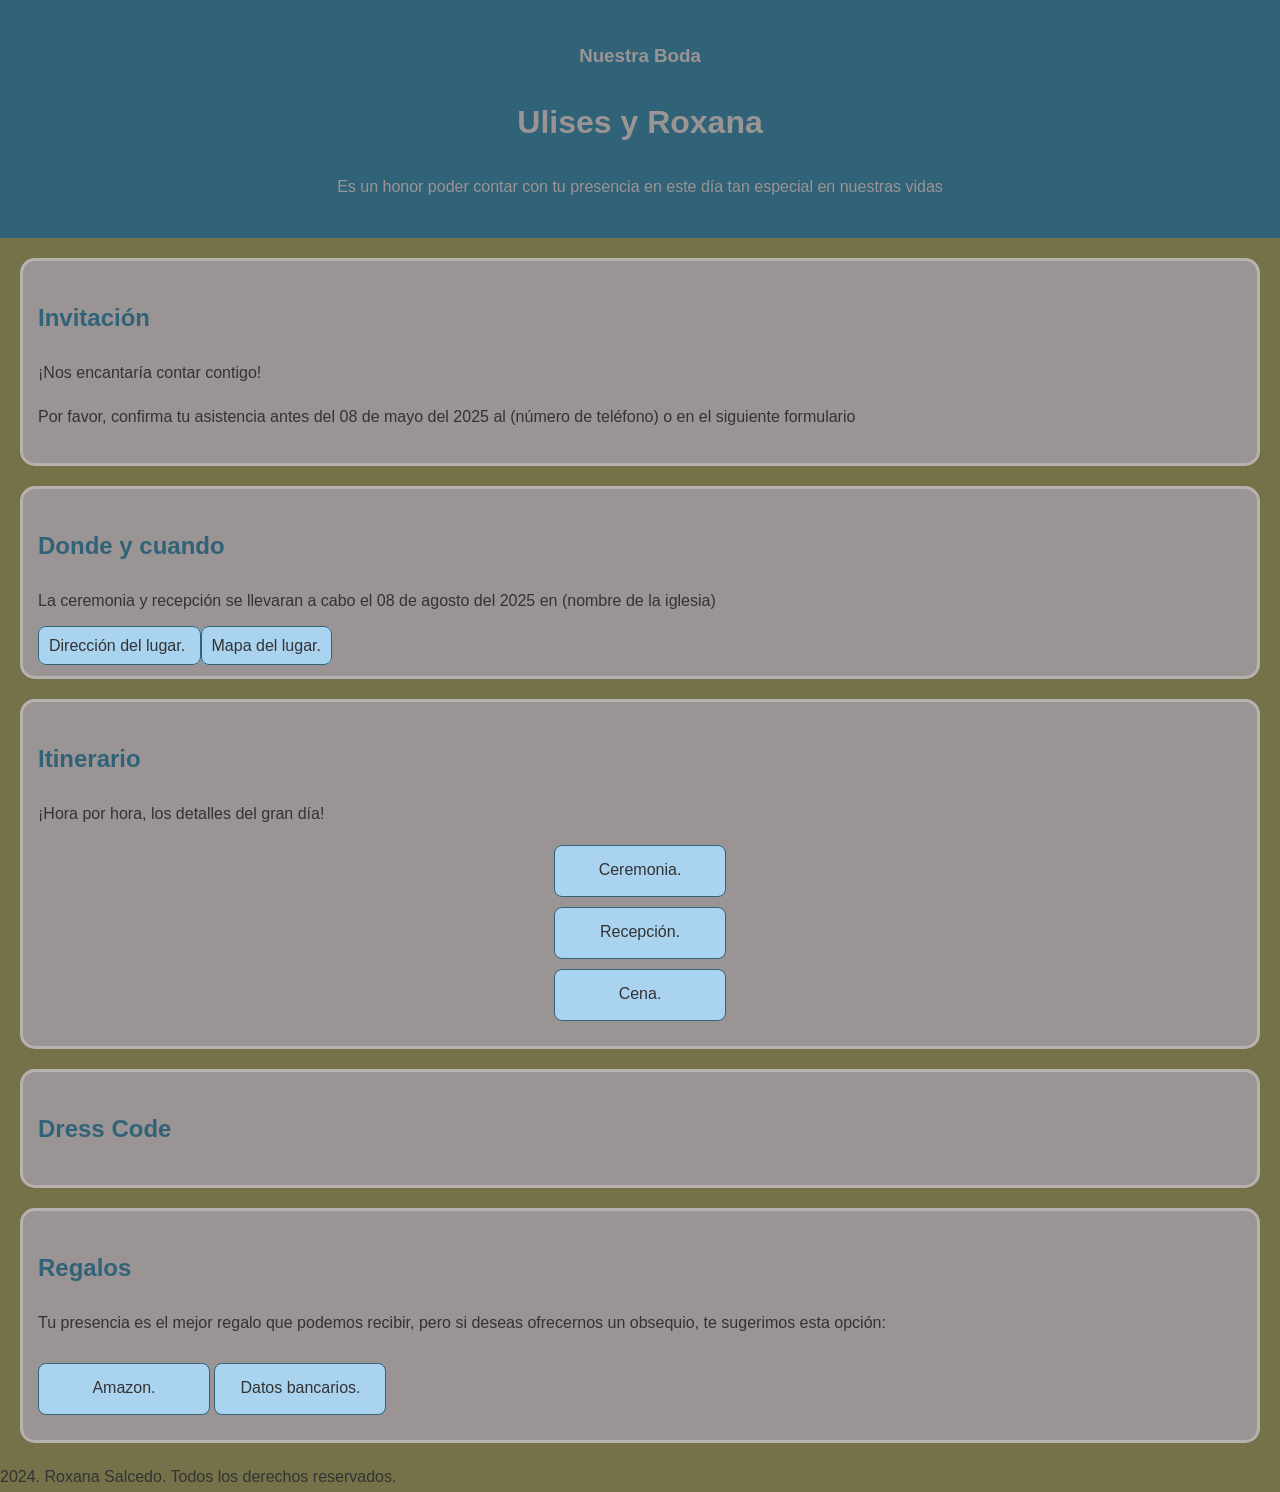
==== index.html @ f129b129 "cambios clase 3" ====
<!DOCTYPE html>
<html lang="en">
<head>
    <meta charset="UTF-8">
    <meta name="viewport" content="width=device-width, initial-scale=1.0">
    <link rel="stylesheet" href="style.css">
    <title>Invitación a nuestra Boda</title>
    <link
    rel="stylesheet"
    href="https://fonts.googleapis.com/icon?family=Material+Icons"
   />
</head>
<body>
    <header>
        <h3>Nuestra Boda</h3> 
        <h1>Ulises y Roxana</h1>
        <p>Es un honor poder contar con tu presencia en este día tan especial en nuestras vidas</p>
    </header>
    <main>
        <!-- Secciones de mi página -->
         <section>
            <h2>Invitación</h2>
            <p>¡Nos encantaría contar contigo!</p>
              <p>Por favor, confirma tu asistencia antes del 08 de mayo del 2025 al (número de teléfono) o en el siguiente formulario</p>
            </section>

         <section>
            <h2>Donde y cuando</h2>
            <p>La ceremonia y recepción se llevaran a cabo el 08 de agosto del 2025 en (nombre de la iglesia)</p>
            <span class="box inline">
                Dirección del lugar.
            </span>
            <span class="box inline">
                Mapa del lugar.
            </span>
         </section>


         <section>
            <h2>Itinerario</h2>
            <p>¡Hora por hora, los detalles del gran día!</p>
            <div class="box block">
                Ceremonia.
            </div>
            <div class="box block">
                Recepción.
            </div>
            <div class="box block">
                Cena.
            </div>
         </section>

         <section>
            <h2>Dress Code</h2>
         </section>

         <section>
            <h2>Regalos</h2>
            <p>Tu presencia es el mejor regalo que podemos recibir, pero si deseas ofrecernos un obsequio, te sugerimos esta opción:</p>
            <span class="box inline-block">
                Amazon.
            </span>
            <span class="box inline-block">
                Datos bancarios.
            </span>
         </section>
        
    </main>
    <footer>
        2024. Roxana Salcedo. Todos los derechos reservados.
    </footer>
</body>
</html>
---- style.css ----
:root{
    --color-primario : #316378;
    --color-background:  #75724a;
    --color-acentos: #aad3f0;
    --color-bordes:#b6b2b2;
    --color-texto: #333;
    --color-secundario: #9b9494;
}

/* Reset básico */

body{
    font-family: 'Gill Sans', 'Gill Sans MT', Calibri, 'Trebuchet MS', sans-serif;
    margin: 0;
    padding: 0;
    background-color: var(--color-background);
    color: var(--color-texto);
    line-height: 1.8;

}

header{
    text-align: center;
    background-color: var(--color-primario);
    color: var(--color-secundario);
    padding: 20px;
}

section{
    /* Los valores para la propiedad border son tres separados cada uno por un espacio:
    el primero es el grosor del borde
    el segundo es el tipo de estilo del borde
    el tercero es el color */
    border: 3px solid var(--color-bordes); 
    background-color: var(--color-secundario);
    border-radius: 15px;
    padding: 15px;
    margin: 20px;
}

h2{
    color: var(--color-primario)
}

.box{
    background-color: var(--color-acentos);
    border: 1px solid var(--color-primario);
    margin: 10px auto;
    /* El valor auto en la propiedad de margin hace que el navegador calcule
    automáticamente el espacio necesario para centrar un elemento dentro de su contendedor padre,
    siempre que el elemento tenga un ancho definido. Esta manera de centar los elementos sólo aplica de manera
    horizontal.*/
    padding: 10px;
    text-align: center;
    font-weight: semibold;
    border-radius: .5rem;
}

.block{
    display: block;
    width: 150px;
    height: 30px;
}

.inline{
    display: inline;
    width: 150px;
    height: 30px;
    /* width y height son ignorados porque los elementos inline no respetan esta propiedad. */
}

.inline-block{
    display: inline-block;
    width: 150px;
    height: 30px;
   
}

.model{
    padding: 20px;
    border: 10px solid var(--color-primario);
    margin: 20px;
}

.content-box{
    box-sizing: content-box;
    margin: 10px;
    padding: 20px;
    border: 10px solid var(--color-primario);
    background-color: var(--color-acentos);
    width: 200px;
}

.border-box{
    box-sizing: border-box;
    margin: 10px;
    padding: 20px;
    border: 10px solid var(--color-primario);
    background-color: var(--color-acentos);
    width: 200px;
}
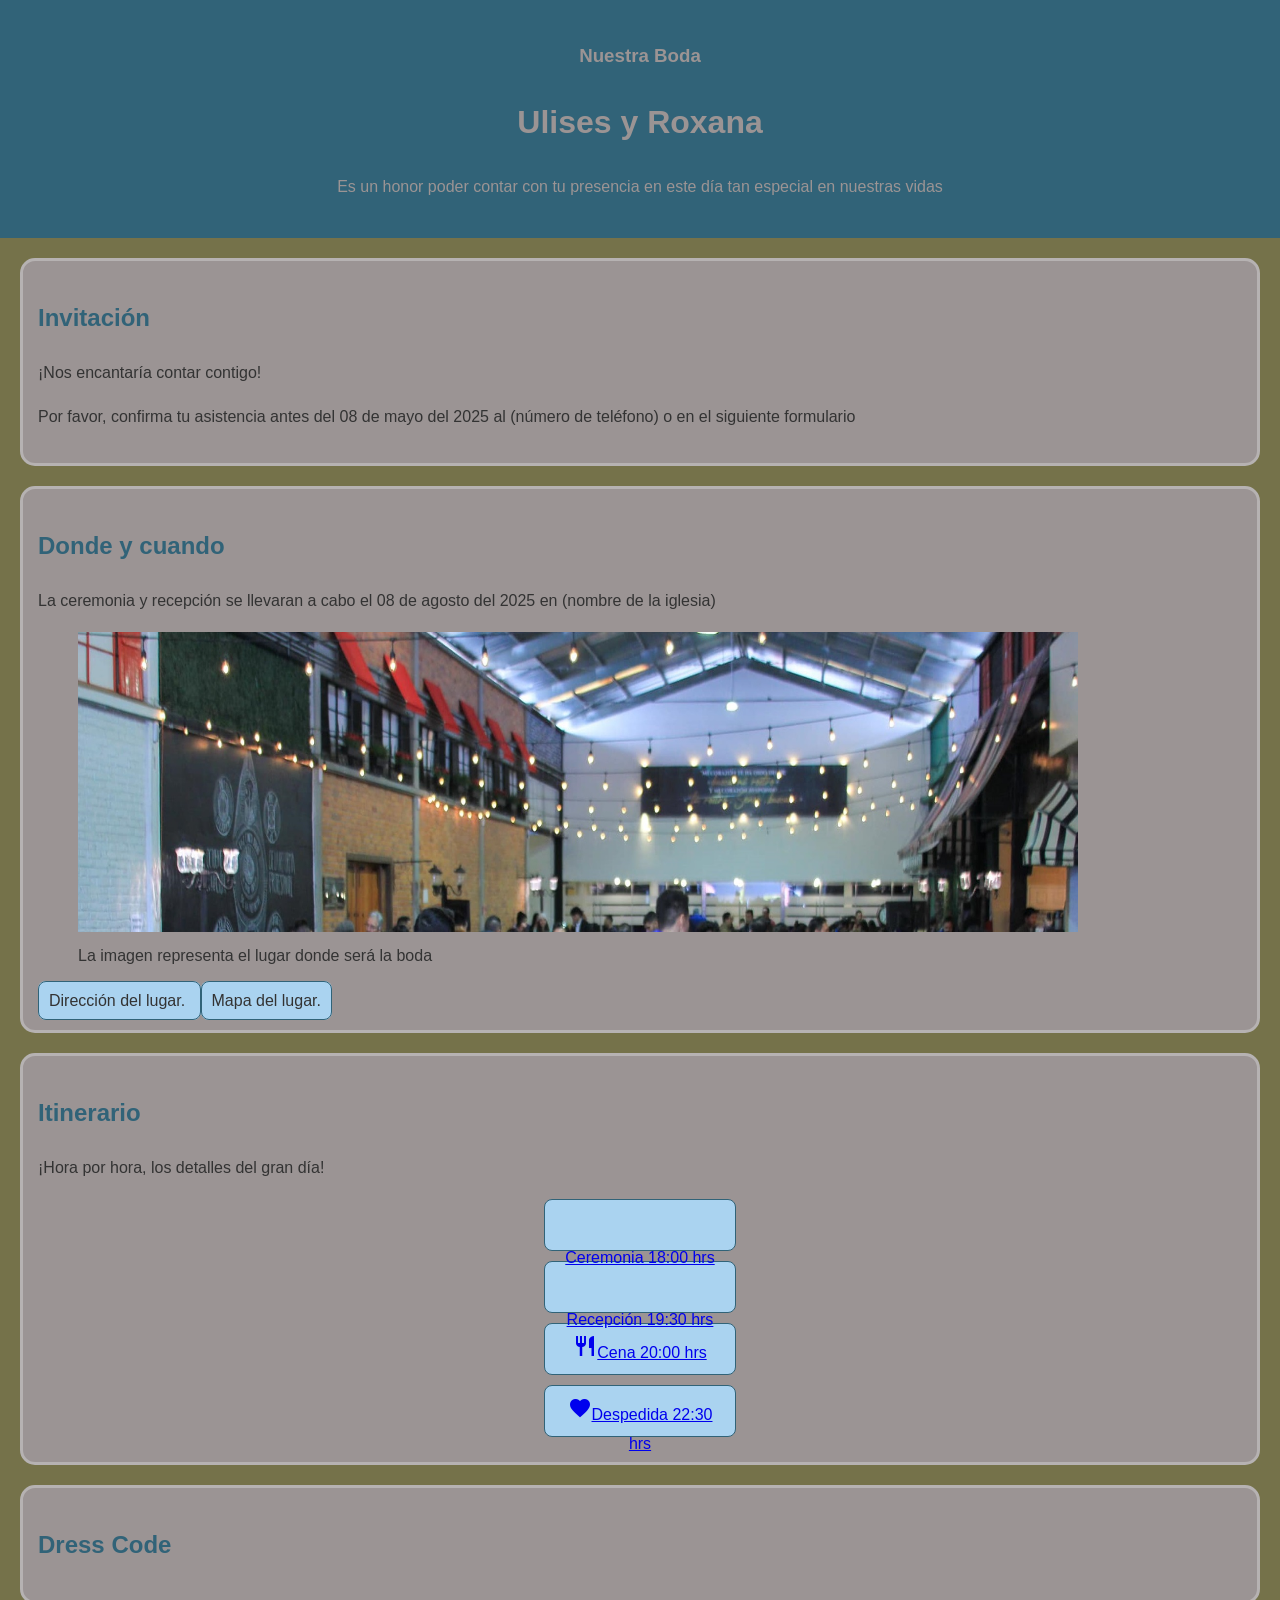
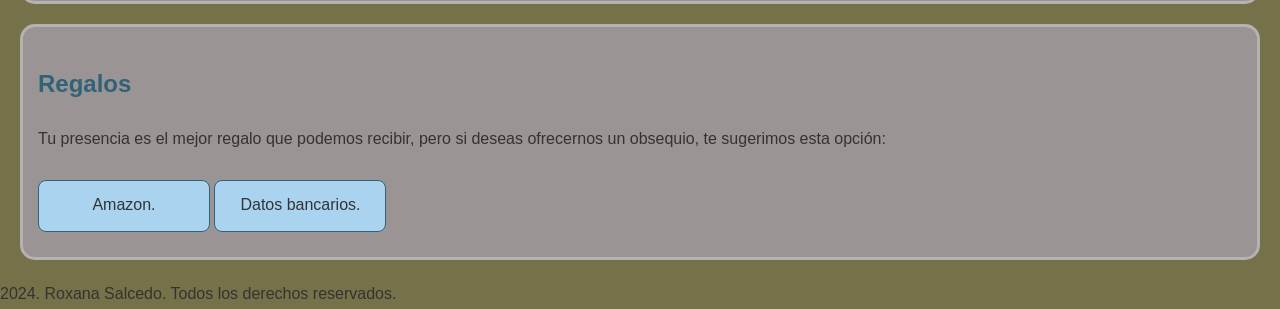
==== commit 983fca48: "clase 3, se agrego imagen, iconos y tamaño de cuadro" ====
--- a/index.html
+++ b/index.html
@@ -27,6 +27,9 @@
          <section>
             <h2>Donde y cuando</h2>
             <p>La ceremonia y recepción se llevaran a cabo el 08 de agosto del 2025 en (nombre de la iglesia)</p>
+           <figure><img src="./img/464107419_875501794712679_7184793482224025527_n.jpg" alt="La imagen representa el lugar donde será la boda"width="1000" height="300">
+        <figcaption>La imagen representa el lugar donde será la boda</figcaption>
+        </figure>
             <span class="box inline">
                 Dirección del lugar.
             </span>
@@ -40,13 +43,16 @@
             <h2>Itinerario</h2>
             <p>¡Hora por hora, los detalles del gran día!</p>
             <div class="box block">
-                Ceremonia.
+                <a href="#"><span class="material-icons">church</span>Ceremonia 18:00 hrs</a>
             </div>
             <div class="box block">
-                Recepción.
+                <a href="#"><span class="material-icons">tapas</span>Recepción 19:30 hrs</a>
             </div>
             <div class="box block">
-                Cena.
+                <a href="#"><span class="material-icons">restaurant</span>Cena 20:00 hrs</a>
+            </div>
+            <div class="box block">
+                <a href="#"><span class="material-icons">favorite</span>Despedida 22:30 hrs</a>
             </div>
          </section>
 
--- a/style.css
+++ b/style.css
@@ -58,7 +58,7 @@
 
 .block{
     display: block;
-    width: 150px;
+    width: 170px;
     height: 30px;
 }
 
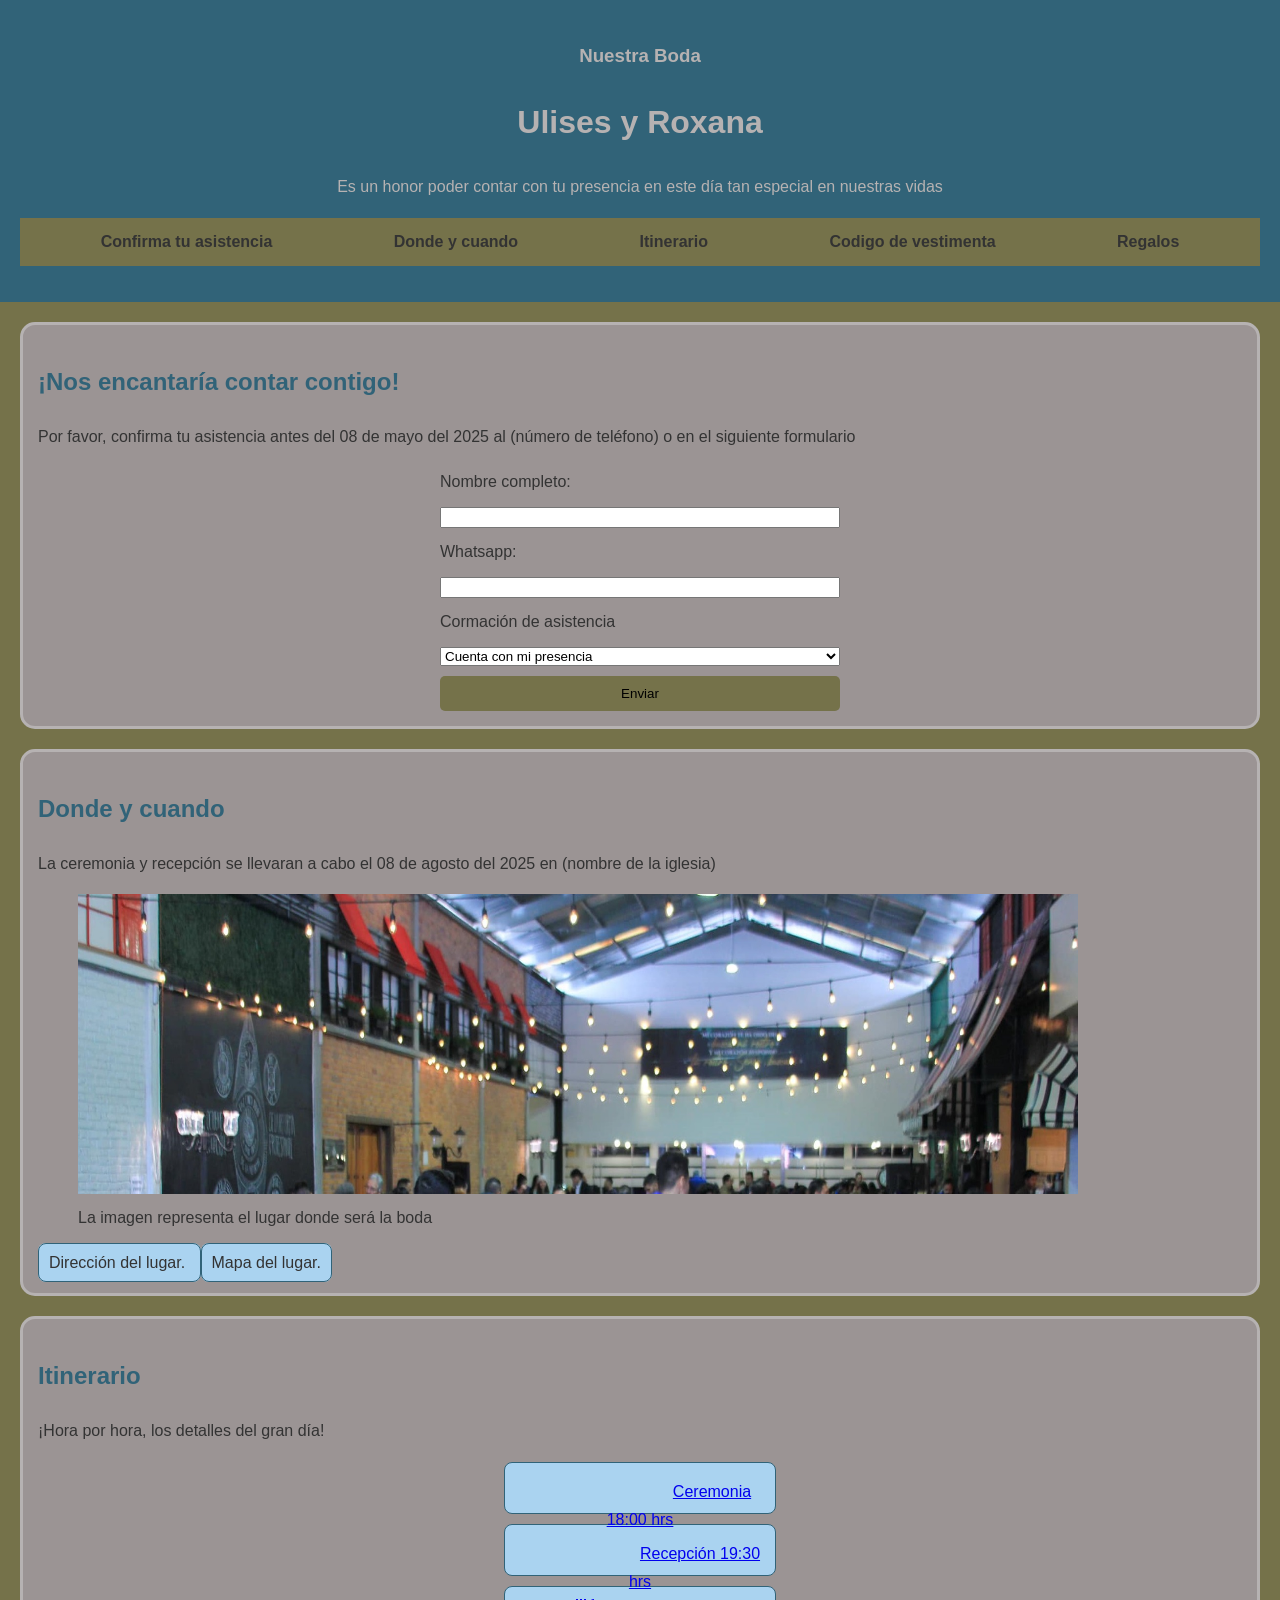
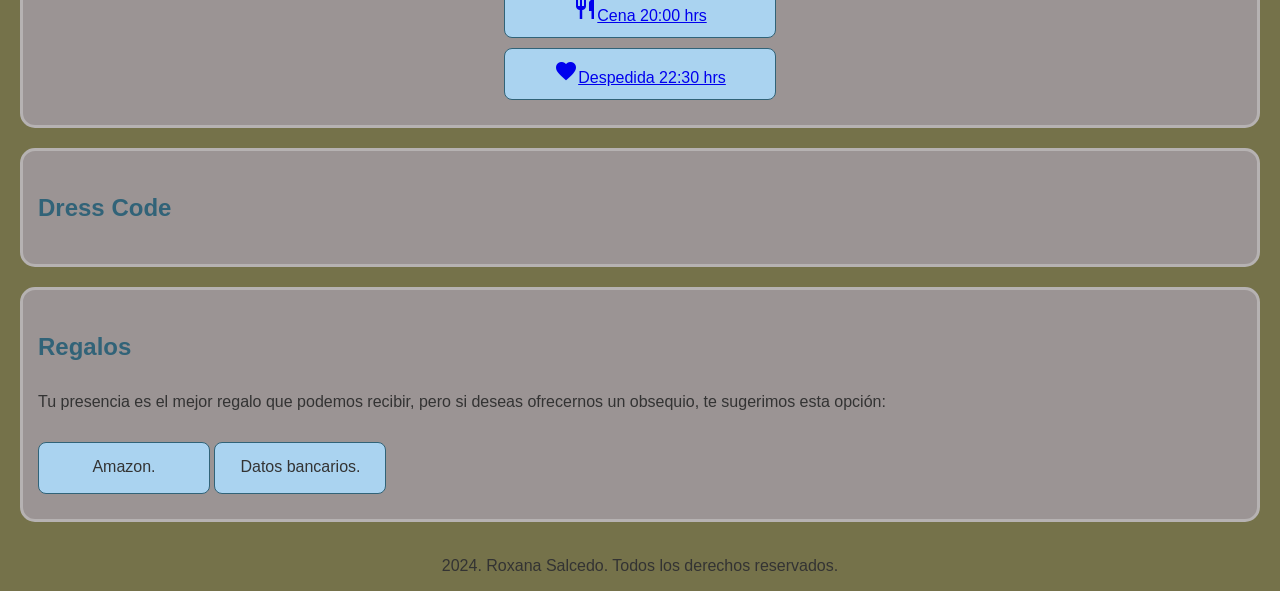
==== commit caa7f9b2: "clase flexbox, se agrego formulario, menu e hicieron cambios" ====
--- a/index.html
+++ b/index.html
@@ -15,13 +15,35 @@
         <h3>Nuestra Boda</h3> 
         <h1>Ulises y Roxana</h1>
         <p>Es un honor poder contar con tu presencia en este día tan especial en nuestras vidas</p>
+        <nav aria-label="Mapa de navegación de la página">
+            <ul class="navbar">
+                <li><a class="nav-link" href="#">Confirma tu asistencia</a></li>
+                <li><a class="nav-link" href="#tarjetas">Donde y cuando</a></li>
+                <li><a class="nav-link"  href="#formulario">Itinerario</a></li>
+                <li><a class="nav-link"  href="#formulario">Codigo de vestimenta</a></li>
+                <li><a class="nav-link"  href="#formulario">Regalos</a></li>
+            </ul>
+        </nav>
     </header>
     <main>
         <!-- Secciones de mi página -->
          <section>
-            <h2>Invitación</h2>
-            <p>¡Nos encantaría contar contigo!</p>
+            <h2>¡Nos encantaría contar contigo!</h2>
               <p>Por favor, confirma tu asistencia antes del 08 de mayo del 2025 al (número de teléfono) o en el siguiente formulario</p>
+              <form>
+                  <label for="nombre">Nombre completo:</label>
+                  <input type="text">
+
+                  <label for="teléfono">Whatsapp:</label>
+                  <input type="tel">
+
+                  <label for="Corfimación de asistencia">Cormación de asistencia</label>
+            <select id="Confimación de asistencia" required>
+                <option>Cuenta con mi presencia</option>
+                <option>No me es posible asistir</option>
+            </select>
+                  <button type="submit">Enviar</button>
+              </form>
             </section>
 
          <section>
@@ -42,6 +64,7 @@
          <section>
             <h2>Itinerario</h2>
             <p>¡Hora por hora, los detalles del gran día!</p>
+
             <div class="box block">
                 <a href="#"><span class="material-icons">church</span>Ceremonia 18:00 hrs</a>
             </div>
--- a/style.css
+++ b/style.css
@@ -22,8 +22,33 @@
 header{
     text-align: center;
     background-color: var(--color-primario);
-    color: var(--color-secundario);
+    color: var(--color-bordes);
     padding: 20px;
+}
+
+footer{
+    text-align: center;
+    padding: 10px;
+}
+
+.navbar{
+    display: flex;
+    justify-content: space-around;
+    list-style: none;
+    padding: 10px 20px;
+    background-color: var(--color-background);
+}
+
+.nav-link, .boton-tema{
+ text-decoration: none;
+ color: var(--color-texto);
+ font-weight: bold;
+ cursor: pointer;
+ transition: color 0.3s;
+}
+
+.nav-link:hover , .boton-tema:hover{
+    color: var(--color-hover);
 }
 
 section{
@@ -58,7 +83,7 @@
 
 .block{
     display: block;
-    width: 170px;
+    width: 250px;
     height: 30px;
 }
 
@@ -98,4 +123,26 @@
     border: 10px solid var(--color-primario);
     background-color: var(--color-acentos);
     width: 200px;
+}
+
+/* FORMULARIO */
+
+form{
+    display: flex;
+    flex-direction: column;
+    gap: 10px;
+    width: 400px;
+    margin: 0 auto;
+}
+
+button{
+    background-color: var(--color-background);
+    border: none;
+    border-radius: 5px;
+    padding: 10px;
+    cursor: pointer;
+}
+
+button:hover{
+    background-color: var(--color-primario);
 }
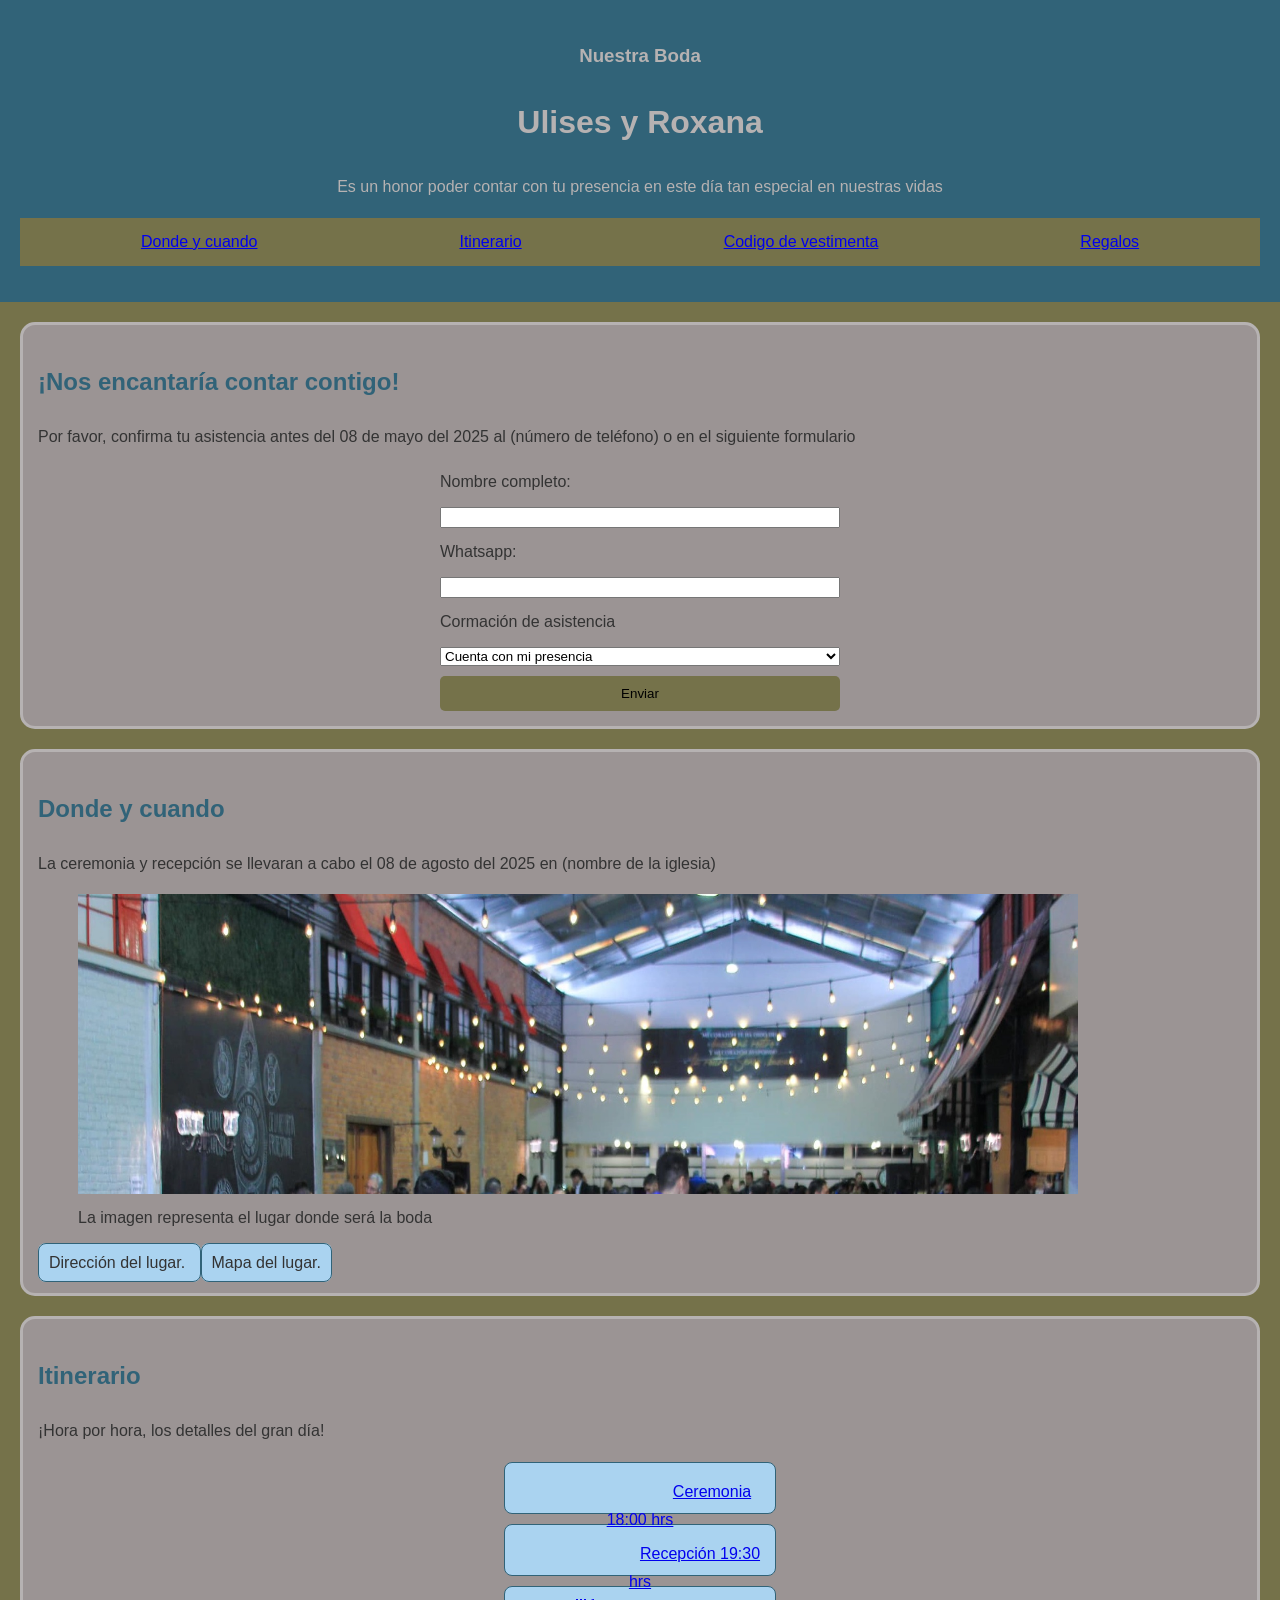
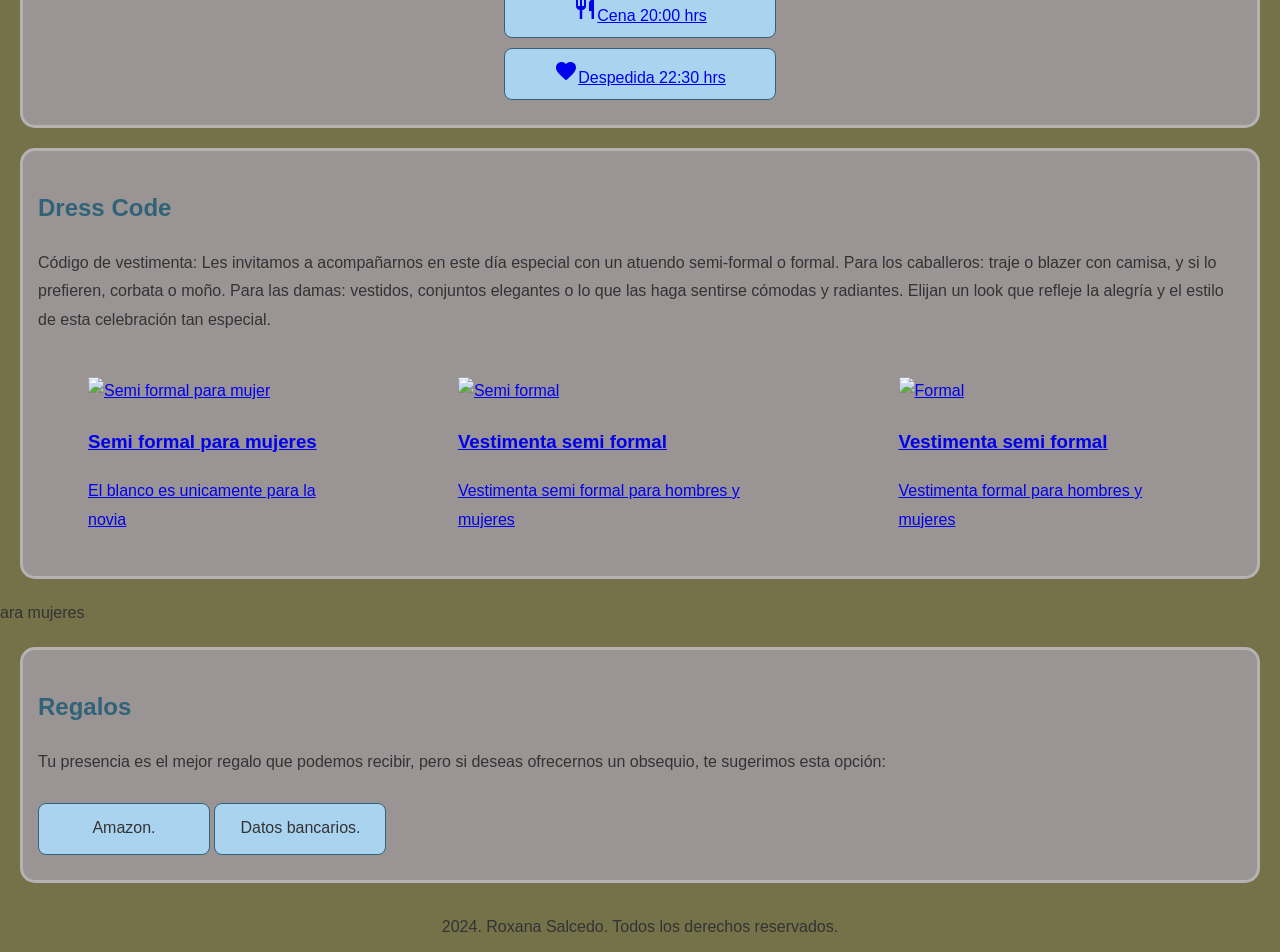
==== commit 021a93e2: "clase 5, se vinculo el menu con las secciones, se agrego carrusel" ====
--- a/index.html
+++ b/index.html
@@ -17,11 +17,10 @@
         <p>Es un honor poder contar con tu presencia en este día tan especial en nuestras vidas</p>
         <nav aria-label="Mapa de navegación de la página">
             <ul class="navbar">
-                <li><a class="nav-link" href="#">Confirma tu asistencia</a></li>
-                <li><a class="nav-link" href="#tarjetas">Donde y cuando</a></li>
-                <li><a class="nav-link"  href="#formulario">Itinerario</a></li>
-                <li><a class="nav-link"  href="#formulario">Codigo de vestimenta</a></li>
-                <li><a class="nav-link"  href="#formulario">Regalos</a></li>
+                <li><a href="#Donde">Donde y cuando</a></li>
+                <li><a href="#Itinerario">Itinerario</a></li>
+                <li><a href="#Codigo">Codigo de vestimenta</a></li>
+                <li><a href="#Regalos">Regalos</a></li>
             </ul>
         </nav>
     </header>
@@ -46,7 +45,7 @@
               </form>
             </section>
 
-         <section>
+         <section class="Donde" id="Donde">
             <h2>Donde y cuando</h2>
             <p>La ceremonia y recepción se llevaran a cabo el 08 de agosto del 2025 en (nombre de la iglesia)</p>
            <figure><img src="./img/464107419_875501794712679_7184793482224025527_n.jpg" alt="La imagen representa el lugar donde será la boda"width="1000" height="300">
@@ -61,7 +60,7 @@
          </section>
 
 
-         <section>
+         <section class="Itinerario" id="Itinerario">
             <h2>Itinerario</h2>
             <p>¡Hora por hora, los detalles del gran día!</p>
 
@@ -79,11 +78,50 @@
             </div>
          </section>
 
-         <section>
+         <section class="Codigo" id="Codigo">
             <h2>Dress Code</h2>
+            <p>Código de vestimenta:
+                Les invitamos a acompañarnos en este día especial con un atuendo semi-formal o formal.
+                Para los caballeros: traje o blazer con camisa, y si lo prefieren, corbata o moño.
+                Para las damas: vestidos, conjuntos elegantes o lo que las haga sentirse cómodas y radiantes.
+                Elijan un look que refleje la alegría y el estilo de esta celebración tan especial.
+                </p>
+            <div class="lista-carrusel">
+                <a href="#" class="codigo-item">
+                    <figure>
+                        <img src="https://i.pinimg.com/originals/7d/a0/96/7da096653d43bad1664b31b72d791e2a.jpg" alt="Semi formal para mujer" width="1000" height="1500">
+                        <figcaption>
+                            <h3 class="codigo-titulo">Semi formal para mujeres</h3>
+                            <p class="codigo-mujeres">El blanco es unicamente para la novia</p>
+                        </figcaption>
+                    </figure>
+                </a>
+
+                <a href="#" class="codigo-item">
+                    <figure>
+                        <img src="https://i.pinimg.com/736x/b2/9d/d7/b29dd7dd376b91a4c558fa7af6f267e8.jpg" alt="Semi formal" width="1000" height="1500">
+                        <figcaption>
+                            <h3 class="codigo-titulo">Vestimenta semi formal</h3>
+                            <p class="codigo-todos">Vestimenta semi formal para hombres y mujeres</p>
+                        </figcaption>
+                    </figure>
+                </a>
+
+                <a href="#" class="codigo-item">
+                    <figure>
+                        <img src="https://i.pinimg.com/originals/9d/32/c0/9d32c0a07378f822127f78f07343c6f6.png" alt="Formal" width="1000" height="1500">
+                        <figcaption>
+                            <h3 class="codigo-titulo">Vestimenta semi formal</h3>
+                            <p class="codigo-todos">Vestimenta formal para hombres y mujeres</p>
+                        </figcaption>
+                    </figure>
+                </a>
+
+
+            </div>
          </section>
-
-         <section>
+ara mujeres
+         <section class="Regalos" id="Regalos">
             <h2>Regalos</h2>
             <p>Tu presencia es el mejor regalo que podemos recibir, pero si deseas ofrecernos un obsequio, te sugerimos esta opción:</p>
             <span class="box inline-block">
--- a/style.css
+++ b/style.css
@@ -145,4 +145,40 @@
 
 button:hover{
     background-color: var(--color-primario);
+}
+
+.lista-carrusel{
+    display: flex;
+    gap: 30px;
+    padding: 10px;
+    overflow-x: scroll; /*El contenedor permita un dexplazamiento orizontal*/
+    scroll-snap-type: x; 
+}
+
+.producto-item{
+    scroll-snap-align: start;
+    /* Definir cómo los elementos individuales dentro de un contenedor de scroll se alínean cuando se ajustan */
+    text-align: center;
+    text-decoration: none;
+    color: #333;
+}
+
+.producto-item img{
+    border-radius: 10px;
+}
+
+.producto-titulo{
+    font-size: 16px;
+    font-weight: bold;
+}
+
+.producto-precio{
+    font-size: 14px;
+    color:#0070F3;
+    font-weight: bold;
+}
+
+footer{
+    text-align: center;
+    padding: 10px;
 }
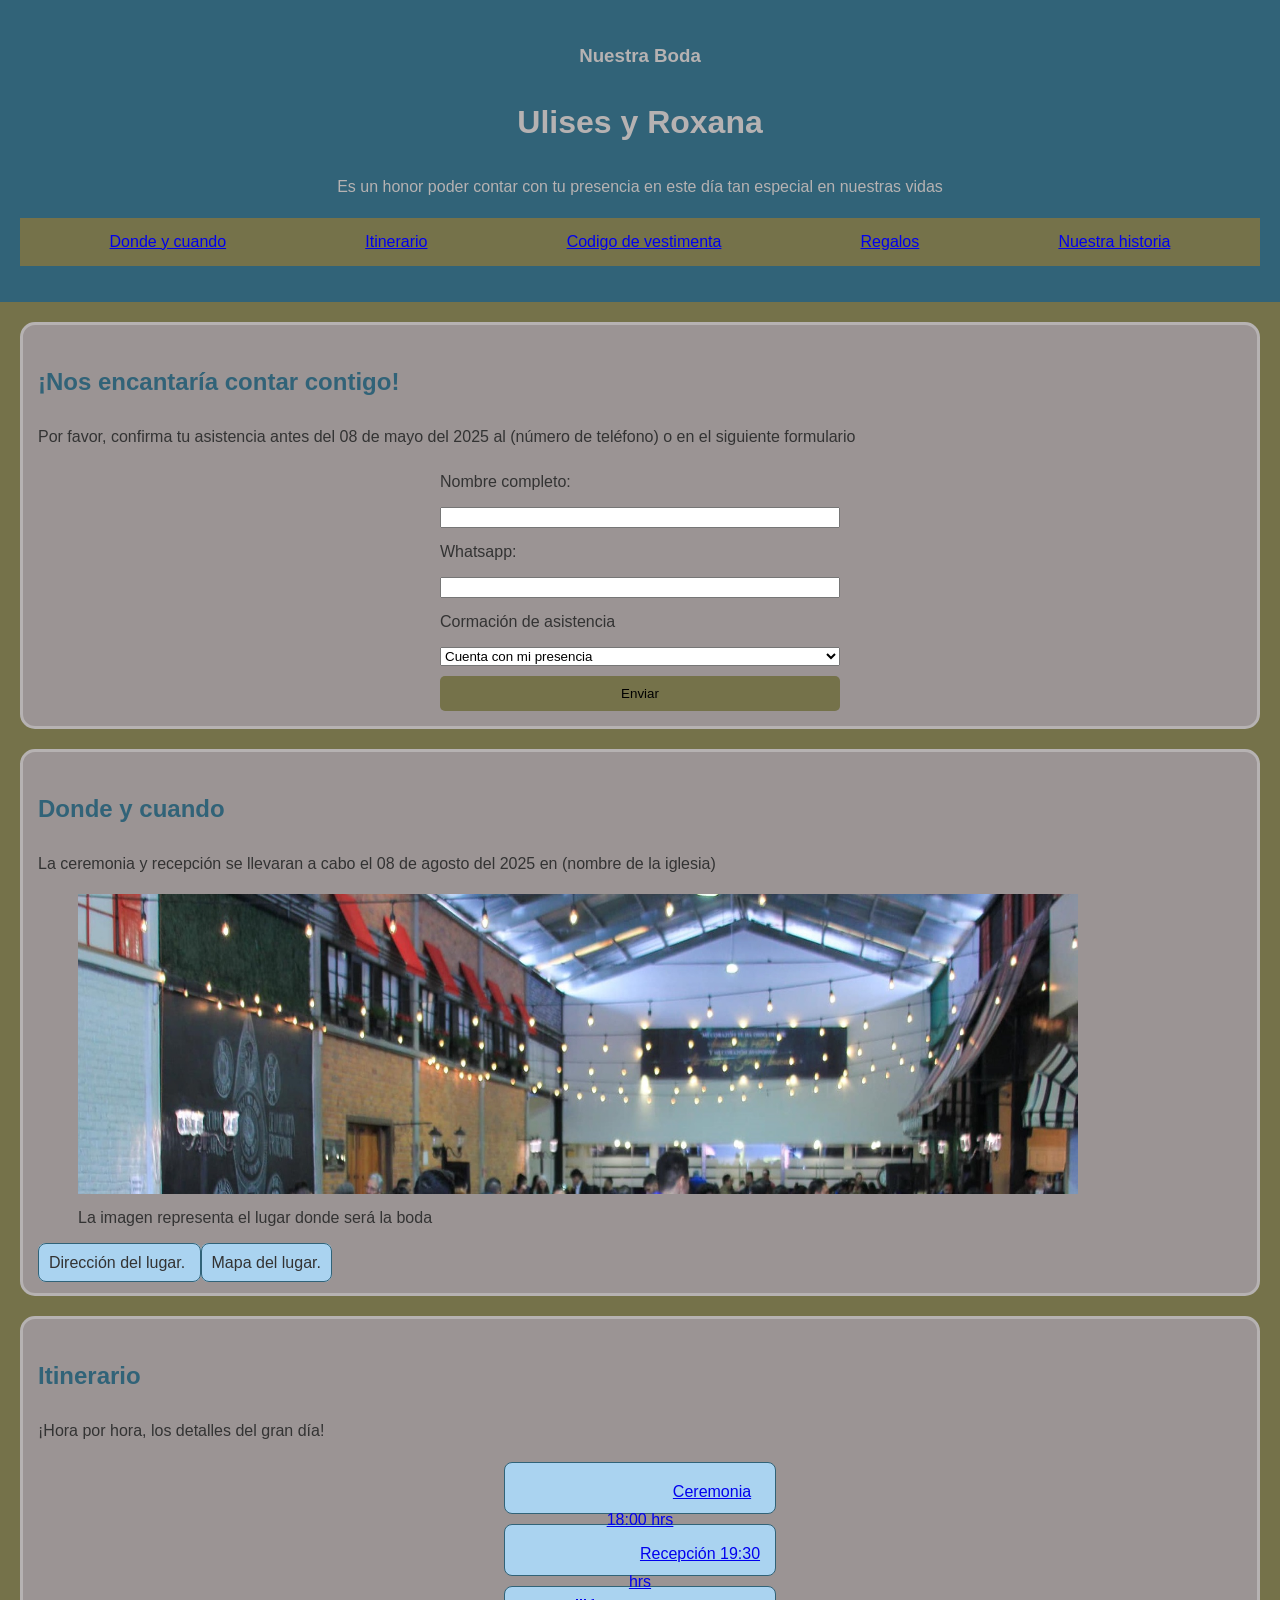
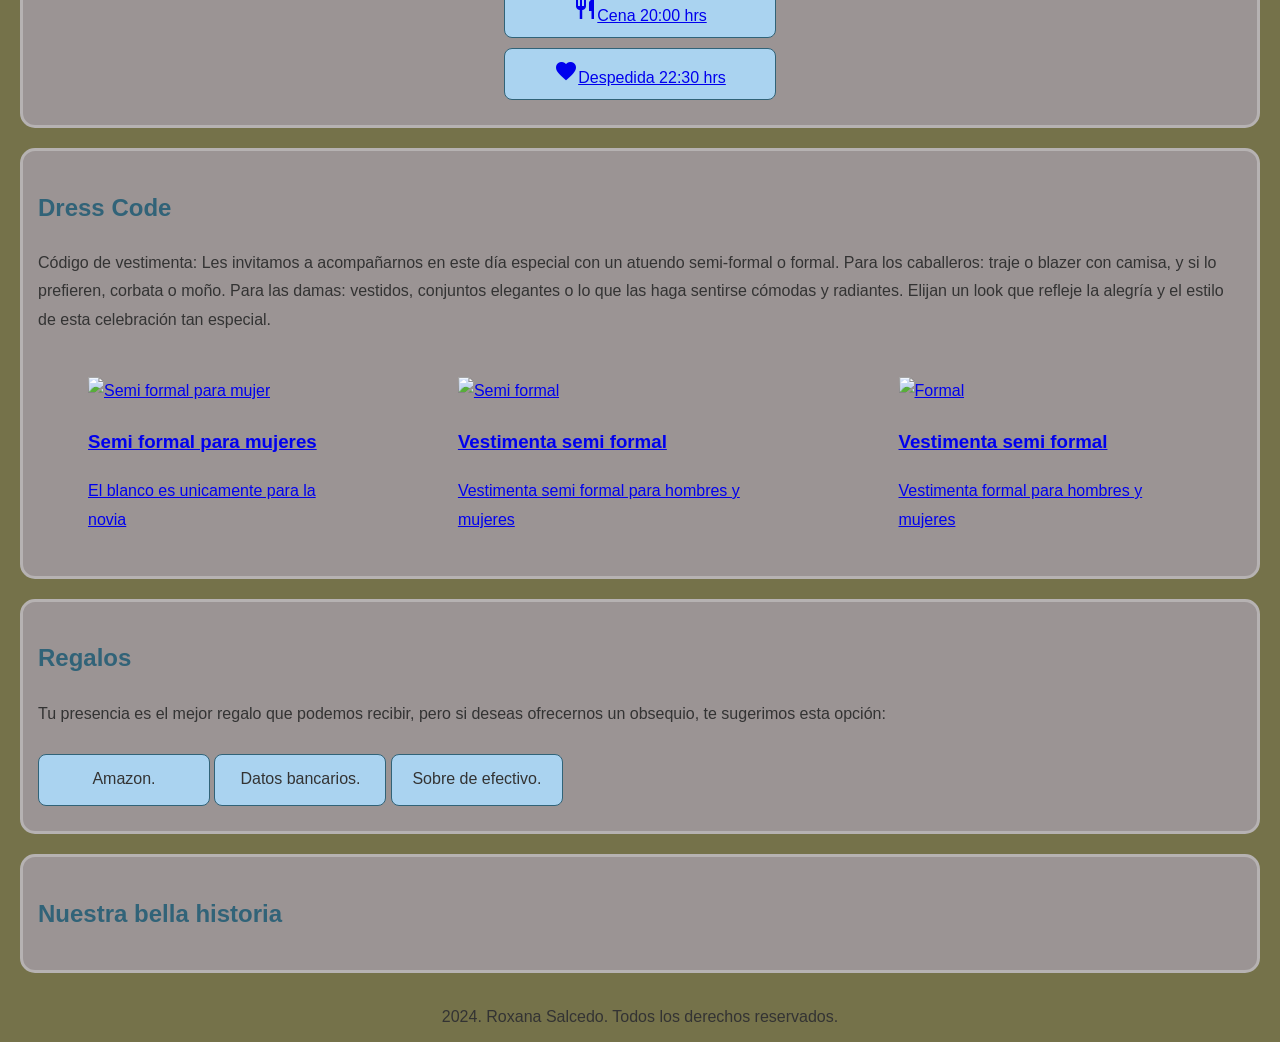
==== commit cd5b6db3: "clase 6" ====
--- a/index.html
+++ b/index.html
@@ -21,6 +21,7 @@
                 <li><a href="#Itinerario">Itinerario</a></li>
                 <li><a href="#Codigo">Codigo de vestimenta</a></li>
                 <li><a href="#Regalos">Regalos</a></li>
+                <li><a href="#Historia">Nuestra historia</a></li>
             </ul>
         </nav>
     </header>
@@ -119,8 +120,9 @@
 
 
             </div>
-         </section>
-ara mujeres
+        </section>
+
+
          <section class="Regalos" id="Regalos">
             <h2>Regalos</h2>
             <p>Tu presencia es el mejor regalo que podemos recibir, pero si deseas ofrecernos un obsequio, te sugerimos esta opción:</p>
@@ -130,6 +132,14 @@
             <span class="box inline-block">
                 Datos bancarios.
             </span>
+            <span class="box inline-block">
+                Sobre de efectivo.
+            </span>
+         </section>
+
+         <section class="Historia" id="Historia">
+            <h2>Nuestra bella historia</h2>
+
          </section>
         
     </main>
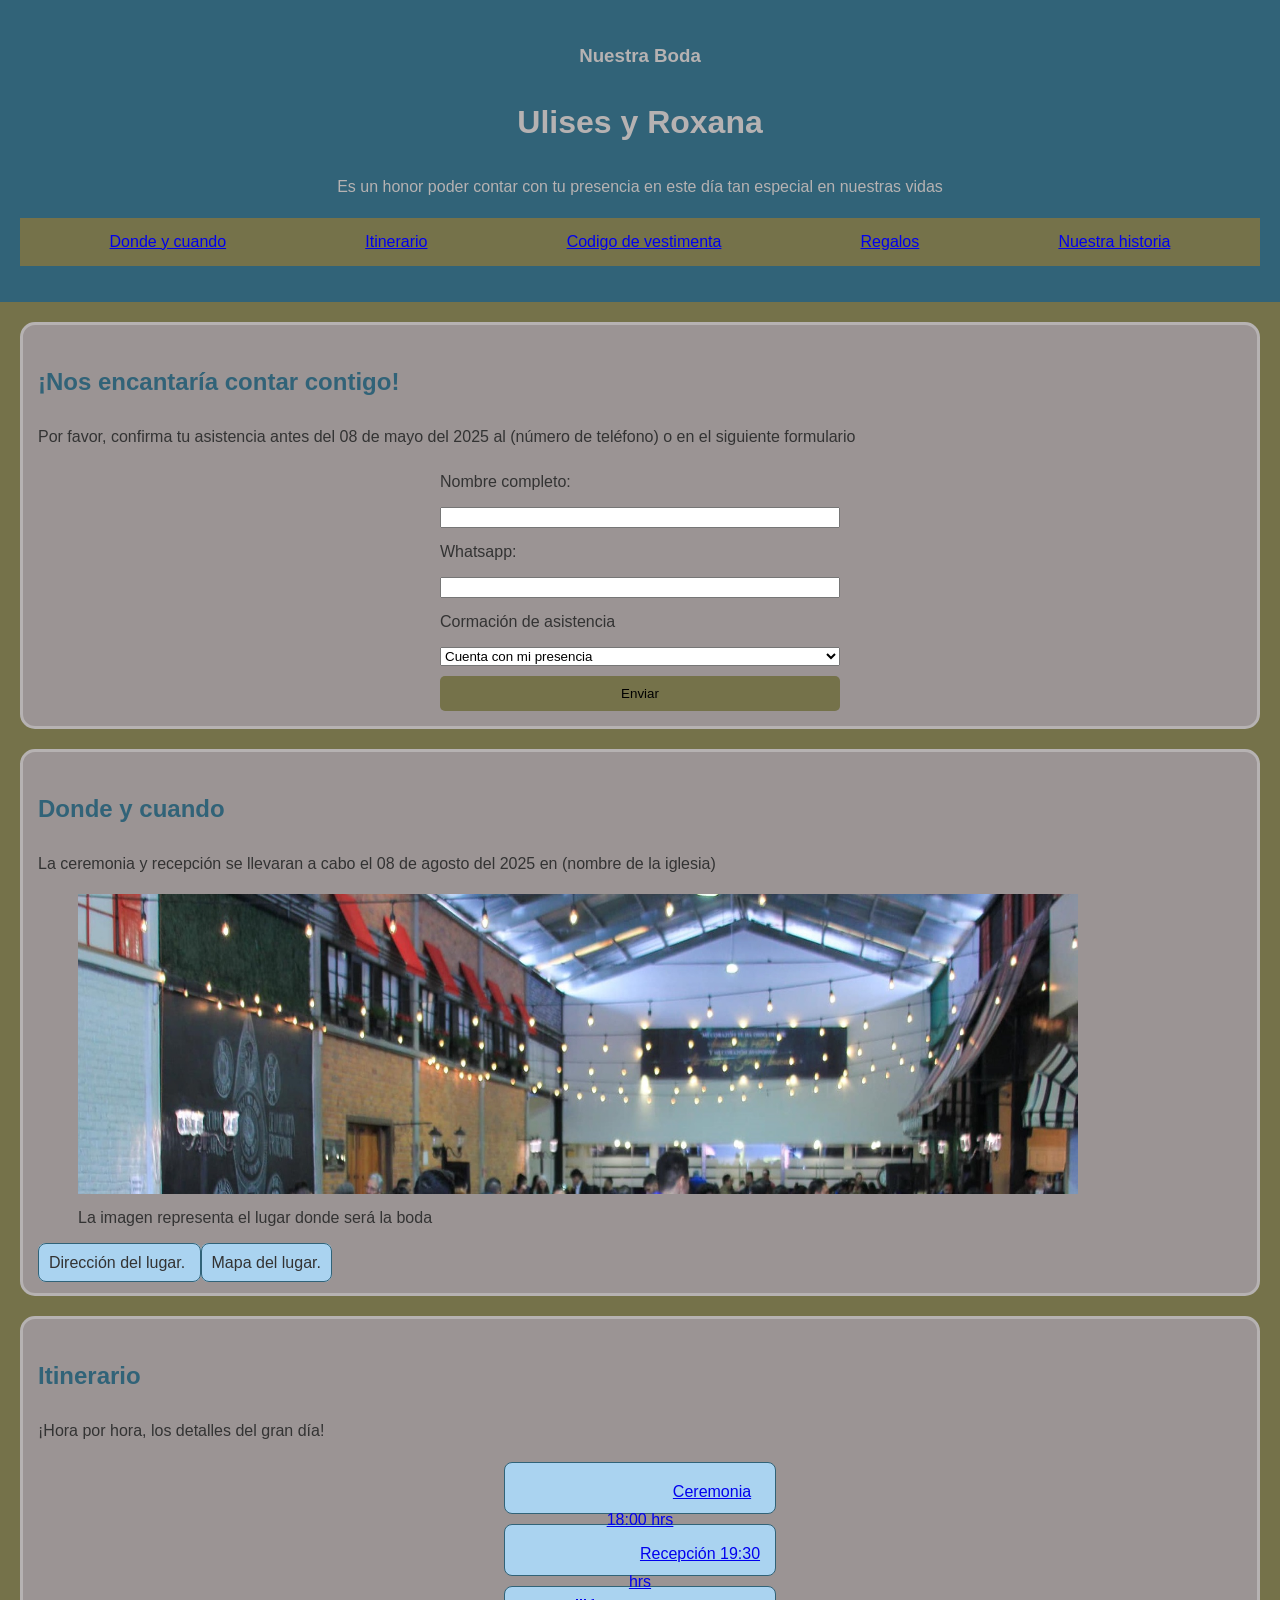
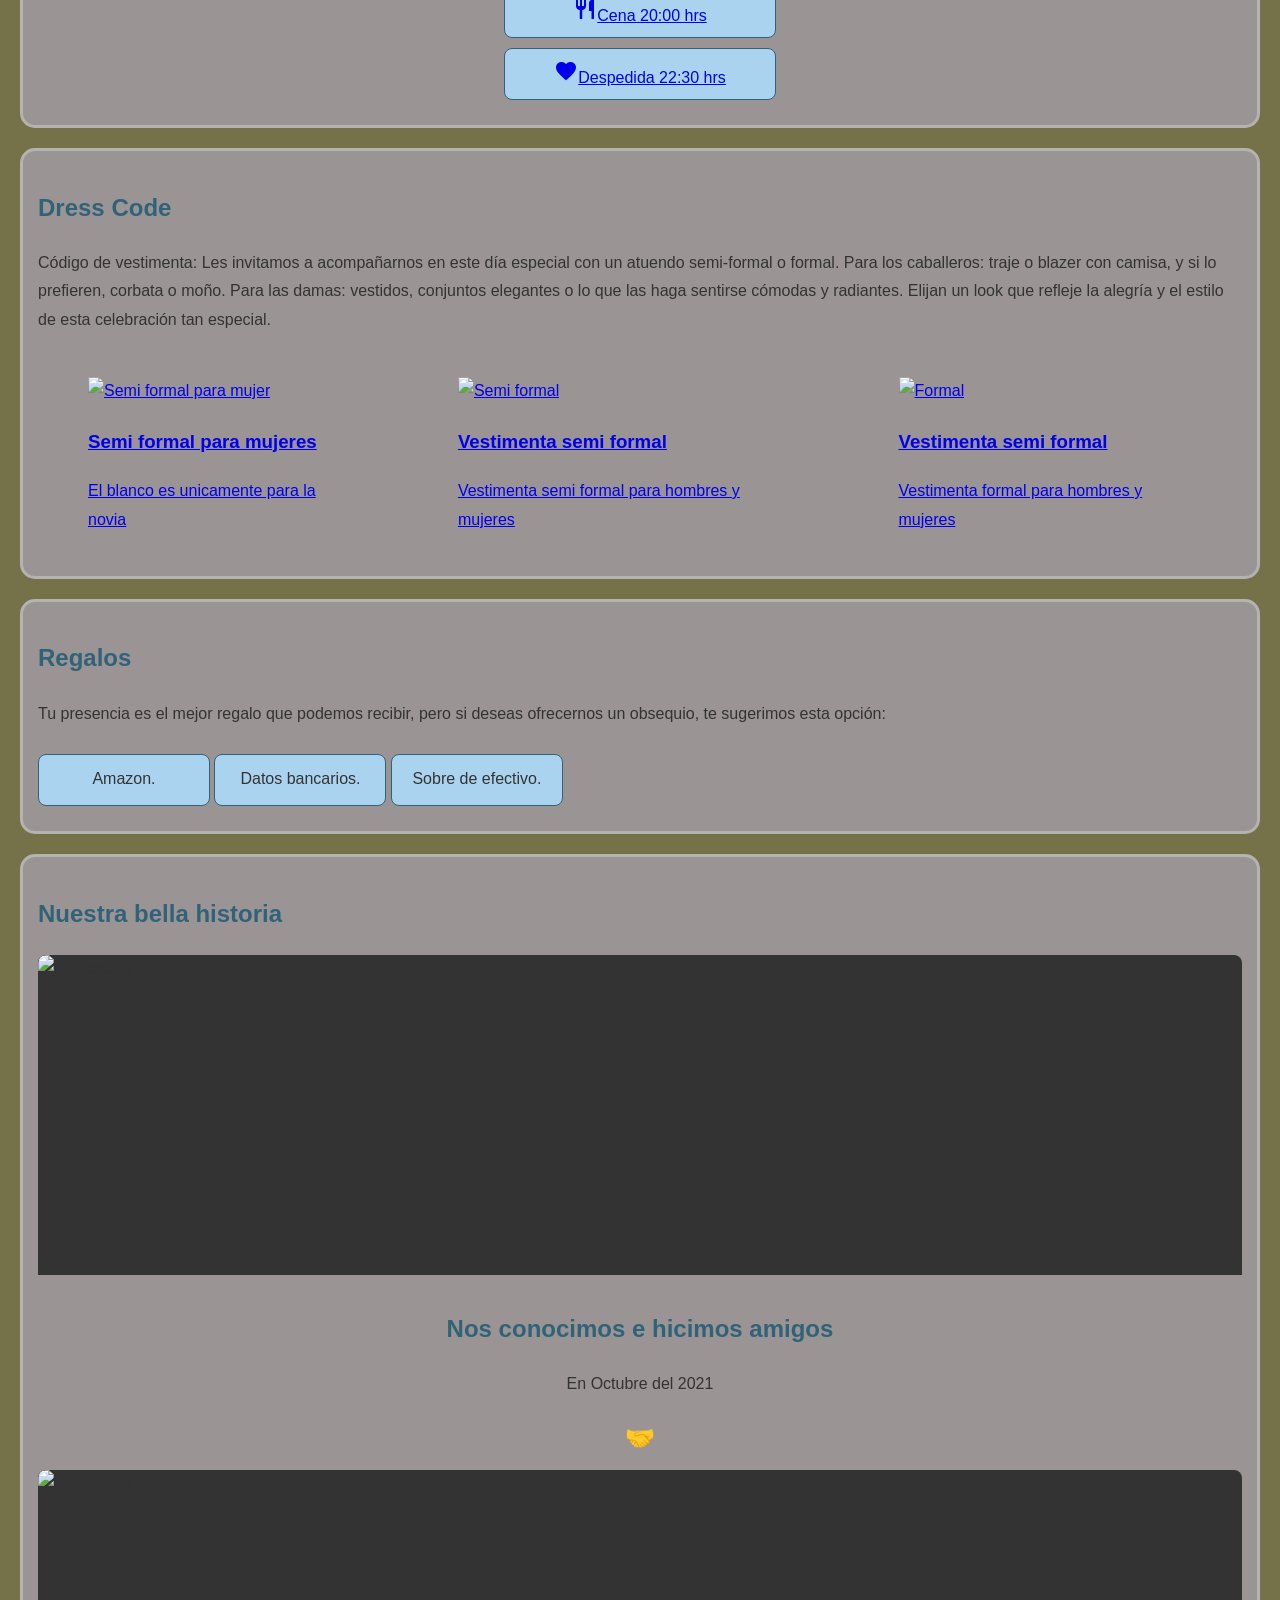
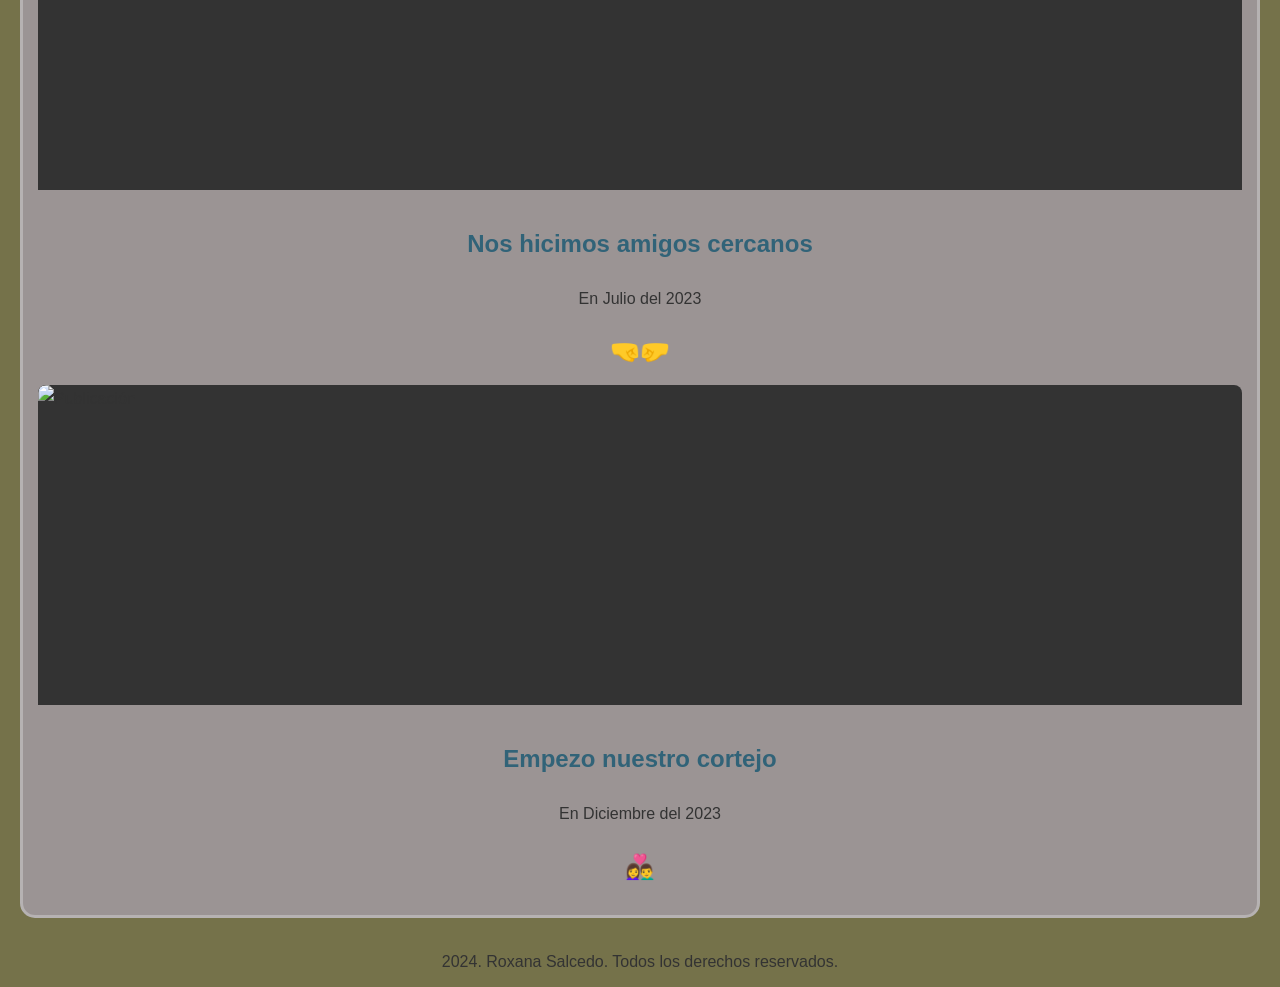
==== commit cc9d85e0: "clase 6, se agregaron cartas y el css" ====
--- a/index.html
+++ b/index.html
@@ -139,7 +139,48 @@
 
          <section class="Historia" id="Historia">
             <h2>Nuestra bella historia</h2>
-
+            <div class="carta">
+                <div class="contenedor-imagen">
+                    <img src="https://picsum.photos/200/300/?blur" alt="Publicación">
+                    <div class="sombra">
+                    </div>
+                </div>
+                <div class="carta-informacion">
+                    <h2>Nos conocimos e hicimos amigos</h2>
+                    <p>En Octubre del 2021</p>
+                    <div class="carta-acciones">
+                        <span>🤝</span>
+                    </div>
+                </div>
+            </div>
+            <div class="carta">
+                <div class="contenedor-imagen">
+                    <img src="https://picsum.photos/200/300/?blur" alt="Publicación">
+                    <div class="sombra">
+                    </div>
+                </div>
+                <div class="carta-informacion">
+                    <h2>Nos hicimos amigos cercanos</h2>
+                    <p>En Julio del 2023</p>
+                    <div class="carta-acciones">
+                        <span>🤜🤛</span>
+                    </div>
+                </div>
+            </div>
+            <div class="carta">
+                <div class="contenedor-imagen">
+                    <img src="https://picsum.photos/200/300/?blur" alt="Publicación">
+                    <div class="sombra">
+                    </div>
+                </div>
+                <div class="carta-informacion">
+                    <h2>Empezo nuestro cortejo</h2>
+                    <p>En Diciembre del 2023</p>
+                    <div class="carta-acciones">
+                        <span>👩‍❤️‍👨</span>
+                    </div>
+                </div>
+            </div>
          </section>
         
     </main>
--- a/style.css
+++ b/style.css
@@ -178,6 +178,79 @@
     font-weight: bold;
 }
 
+/* CARTAS */
+main{
+    flex-grow: 1;
+}
+
+.contenedor-cartas{
+    display: flex;
+    flex-direction: column;
+    flex-wrap: wrap;
+    gap: 1rem;
+    justify-content: center;
+    padding: 1rem;
+}
+
+.carta{
+    background-color: var(--color-blanco);
+    border-radius: .5rem;
+    overflow: hidden;
+}
+
+.contenedor-imagen{
+    width: 100%;
+    height: 20rem;
+    overflow: hidden;
+    position: relative;
+    background-color: #333;
+}
+
+
+
+.sombra{
+    position: absolute;
+    top: 0;
+    left: 0;
+    background-color: var(--color-sombra);
+    width: 100%;
+    height: 20rem;
+    font-size: 1.05rem;
+    color: var(--color-blanco);
+    display: flex;
+    justify-content: center;
+    align-items: center;
+    opacity: 0;
+    border-radius: .5rem;
+    transition: opacity 0.3s;
+}
+
+.contenedor-imagen img{
+    border-radius: .5rem;
+    width: 100%;
+    
+}
+.contenedor-imagen:hover .sombra{
+    opacity: 1;
+}
+
+.carta-informacion{
+    padding: .75rem;
+    text-align: center;
+}
+
+.carta-acciones{
+    font-size: 1.5rem;
+}
+
+.carta-acciones span{
+    cursor: pointer;
+}
+
+
+/* FOOTER */
+
+
 footer{
     text-align: center;
     padding: 10px;
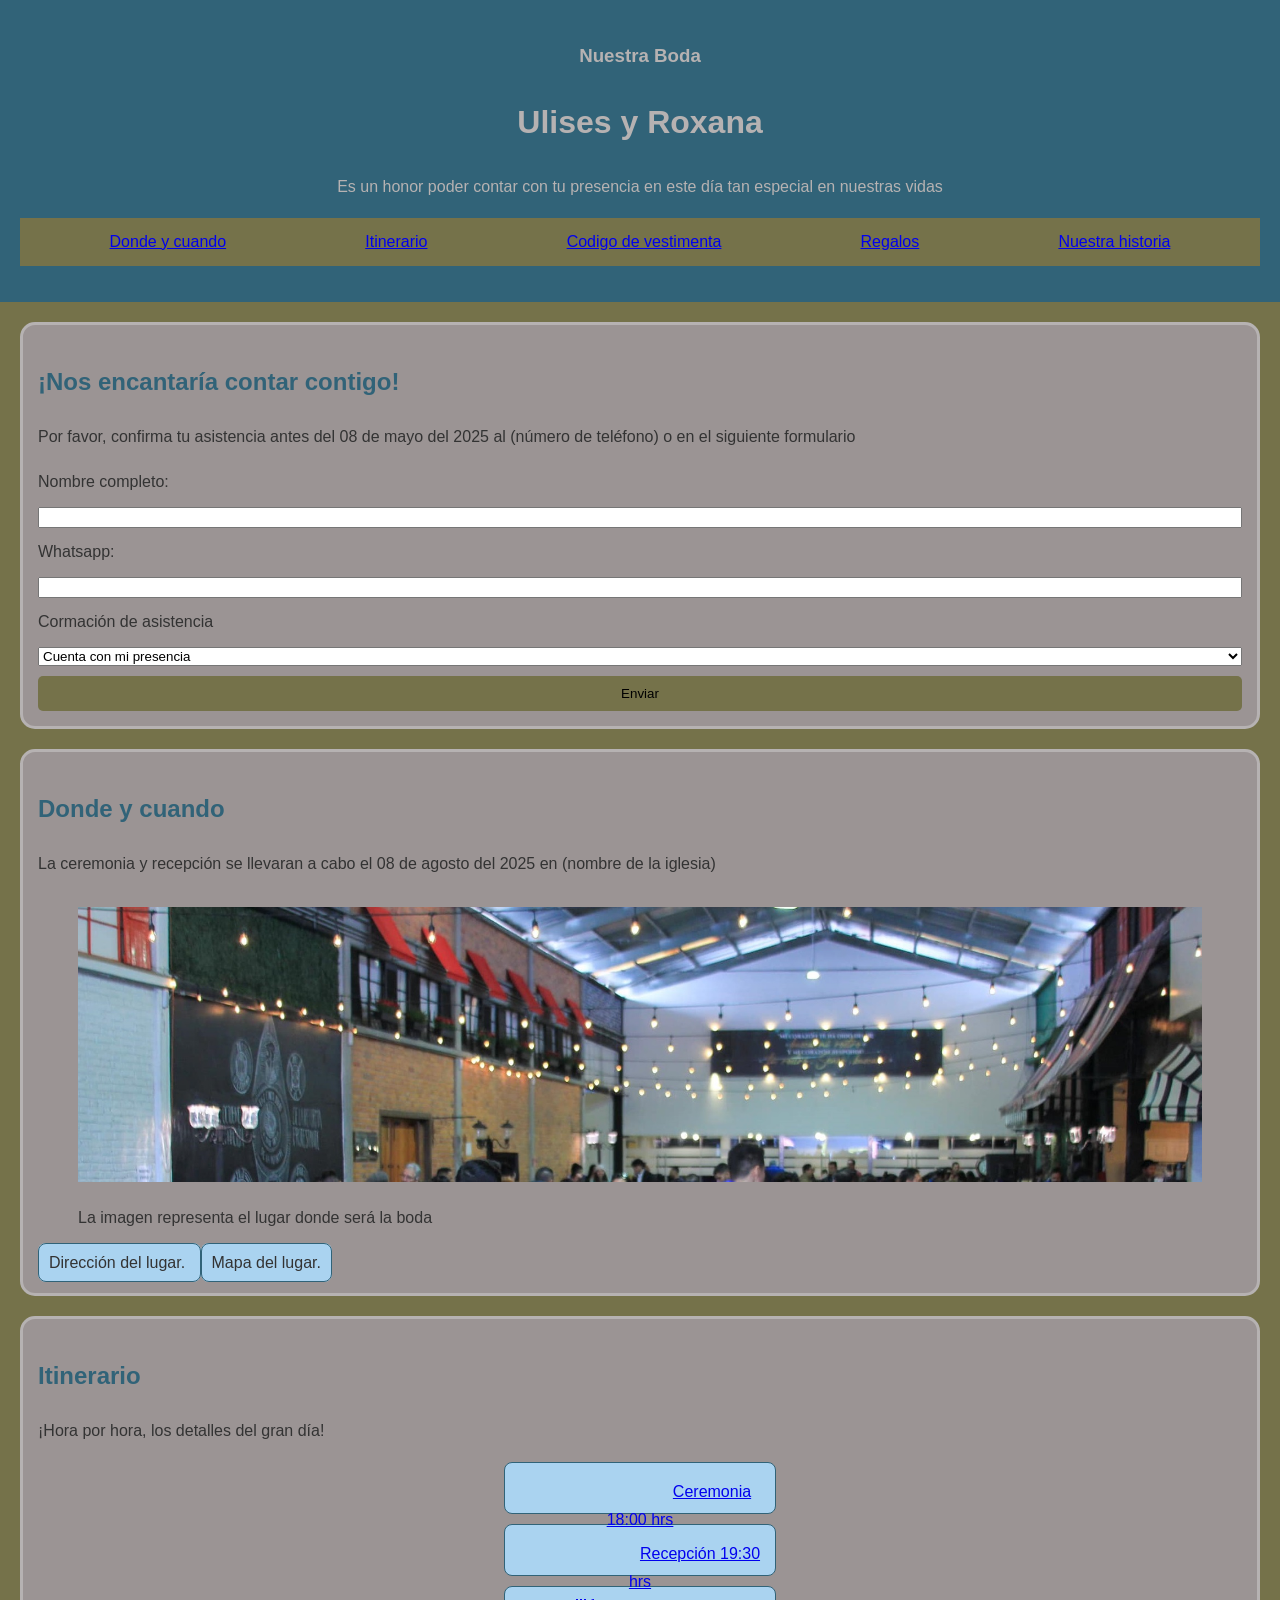
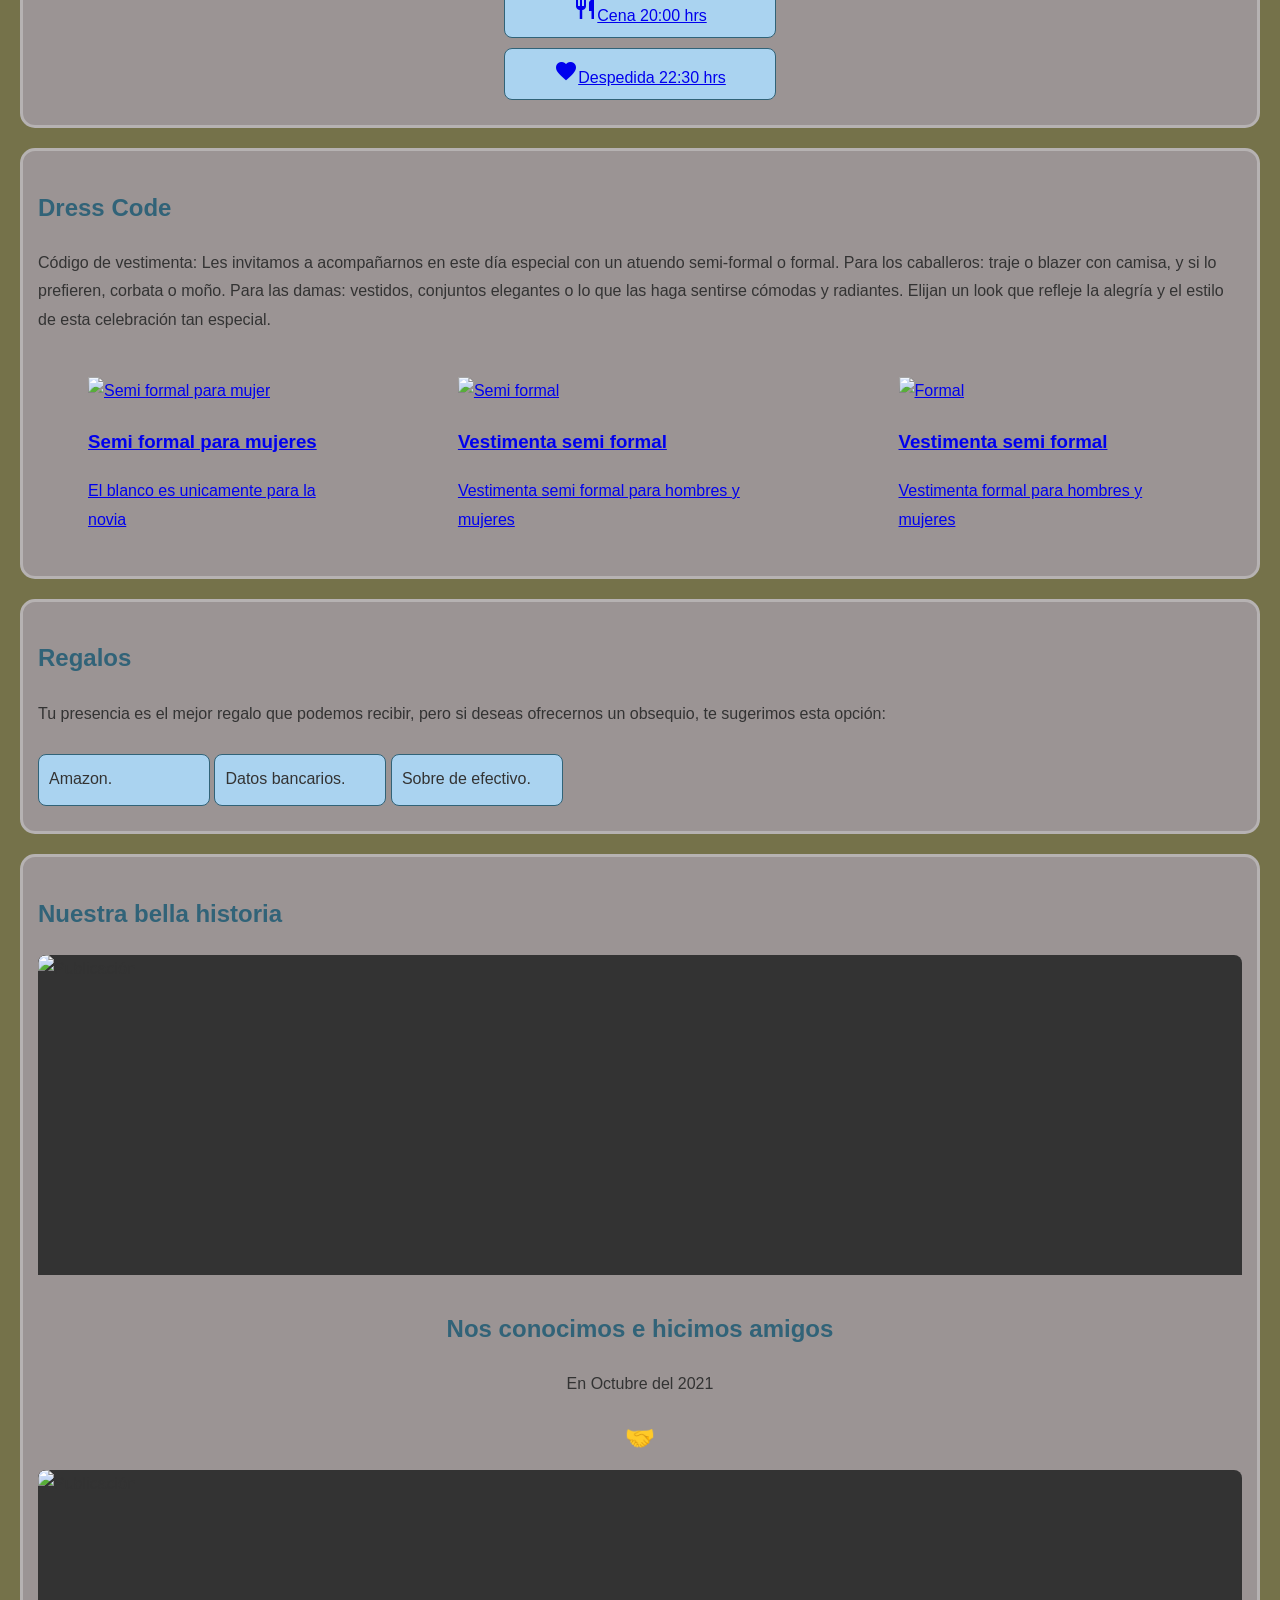
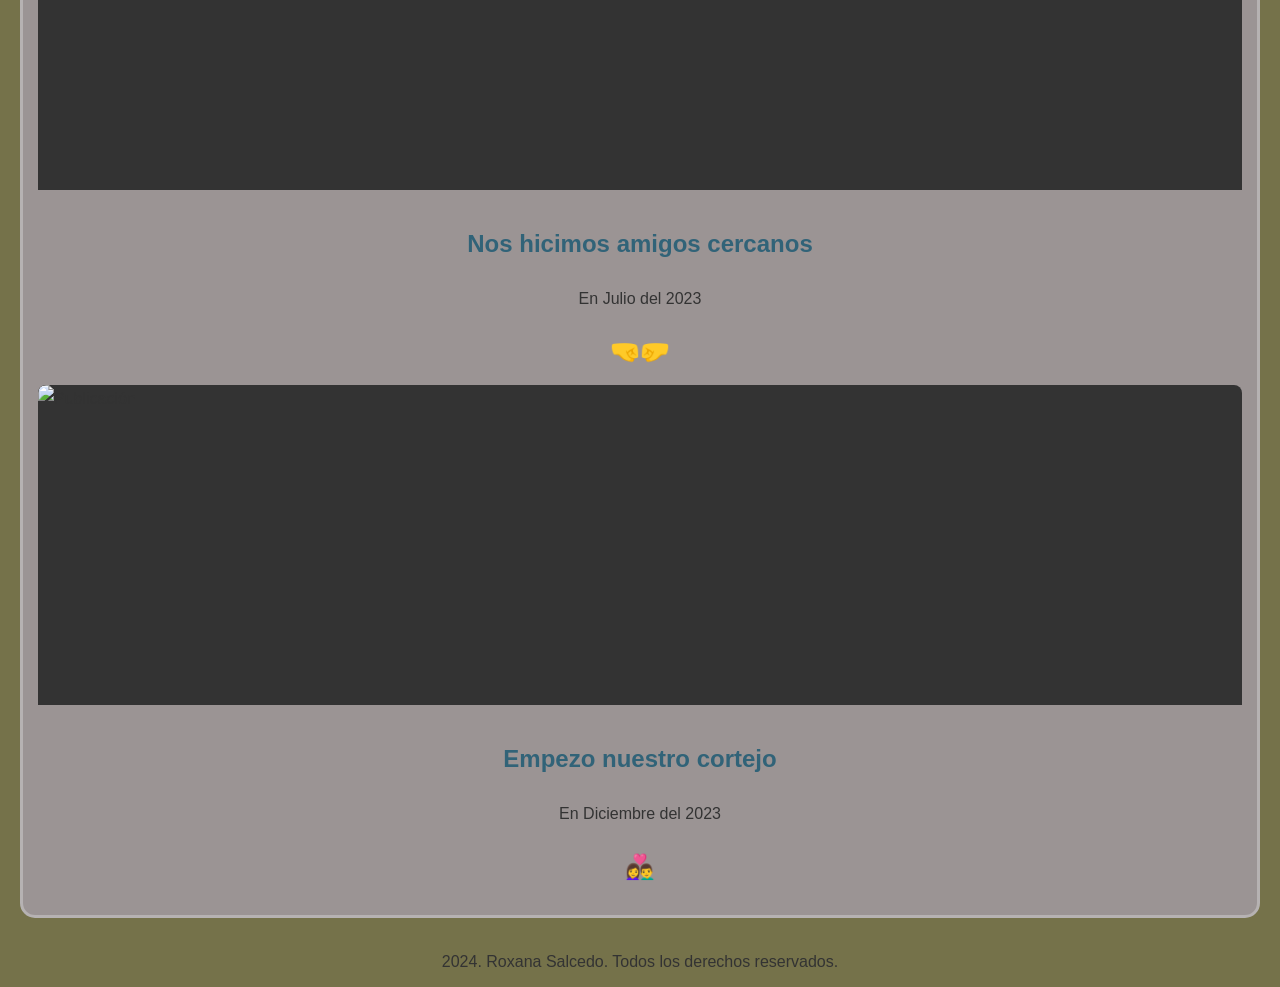
==== commit fc17c857: "ultimo commit del proyecto" ====
--- a/index.html
+++ b/index.html
@@ -46,10 +46,10 @@
               </form>
             </section>
 
-         <section class="Donde" id="Donde">
+         <section class="donde" id="donde">
             <h2>Donde y cuando</h2>
             <p>La ceremonia y recepción se llevaran a cabo el 08 de agosto del 2025 en (nombre de la iglesia)</p>
-           <figure><img src="./img/464107419_875501794712679_7184793482224025527_n.jpg" alt="La imagen representa el lugar donde será la boda"width="1000" height="300">
+           <figure><img class="img-donde" id="img-donde" src="./img/464107419_875501794712679_7184793482224025527_n.jpg" alt="La imagen representa el lugar donde será la boda"width="1000" height="300">
         <figcaption>La imagen representa el lugar donde será la boda</figcaption>
         </figure>
             <span class="box inline">
@@ -90,7 +90,7 @@
             <div class="lista-carrusel">
                 <a href="#" class="codigo-item">
                     <figure>
-                        <img src="https://i.pinimg.com/originals/7d/a0/96/7da096653d43bad1664b31b72d791e2a.jpg" alt="Semi formal para mujer" width="1000" height="1500">
+                        <img src="https://i.pinimg.com/originals/7d/a0/96/7da096653d43bad1664b31b72d791e2a.jpg" alt="Semi formal para mujer" width="500" height="750">
                         <figcaption>
                             <h3 class="codigo-titulo">Semi formal para mujeres</h3>
                             <p class="codigo-mujeres">El blanco es unicamente para la novia</p>
@@ -100,7 +100,7 @@
 
                 <a href="#" class="codigo-item">
                     <figure>
-                        <img src="https://i.pinimg.com/736x/b2/9d/d7/b29dd7dd376b91a4c558fa7af6f267e8.jpg" alt="Semi formal" width="1000" height="1500">
+                        <img src="https://i.pinimg.com/736x/b2/9d/d7/b29dd7dd376b91a4c558fa7af6f267e8.jpg" alt="Semi formal" width="500" height="750">
                         <figcaption>
                             <h3 class="codigo-titulo">Vestimenta semi formal</h3>
                             <p class="codigo-todos">Vestimenta semi formal para hombres y mujeres</p>
@@ -110,7 +110,7 @@
 
                 <a href="#" class="codigo-item">
                     <figure>
-                        <img src="https://i.pinimg.com/originals/9d/32/c0/9d32c0a07378f822127f78f07343c6f6.png" alt="Formal" width="1000" height="1500">
+                        <img src="https://i.pinimg.com/originals/9d/32/c0/9d32c0a07378f822127f78f07343c6f6.png" alt="Formal" width="500" height="750">
                         <figcaption>
                             <h3 class="codigo-titulo">Vestimenta semi formal</h3>
                             <p class="codigo-todos">Vestimenta formal para hombres y mujeres</p>
@@ -126,13 +126,13 @@
          <section class="Regalos" id="Regalos">
             <h2>Regalos</h2>
             <p>Tu presencia es el mejor regalo que podemos recibir, pero si deseas ofrecernos un obsequio, te sugerimos esta opción:</p>
-            <span class="box inline-block">
+            <span class="box inline-flex">
                 Amazon.
             </span>
-            <span class="box inline-block">
+            <span class="box inline-flex">
                 Datos bancarios.
             </span>
-            <span class="box inline-block">
+            <span class="box inline-flex">
                 Sobre de efectivo.
             </span>
          </section>
--- a/style.css
+++ b/style.css
@@ -94,8 +94,8 @@
     /* width y height son ignorados porque los elementos inline no respetan esta propiedad. */
 }
 
-.inline-block{
-    display: inline-block;
+.inline-flex{
+    display: inline-flex;
     width: 150px;
     height: 30px;
    
@@ -131,7 +131,6 @@
     display: flex;
     flex-direction: column;
     gap: 10px;
-    width: 400px;
     margin: 0 auto;
 }
 
@@ -153,6 +152,16 @@
     padding: 10px;
     overflow-x: scroll; /*El contenedor permita un dexplazamiento orizontal*/
     scroll-snap-type: x; 
+}
+
+.lista-carrusel .codigo-item img {
+    @media (max-width: 1024px) {
+        object-fit: contain;
+        object-position: left;
+        aspect-ratio: 1 / 1;
+        width: 250px;
+        height: 400px;
+    }
 }
 
 .producto-item{
@@ -225,6 +234,14 @@
     transition: opacity 0.3s;
 }
 
+.donde .img-donde {
+    object-fit: contain;
+    width: -webkit-fill-available;
+    @media (max-width: 768px) {
+        aspect-ratio: 1 / 1;
+    }
+}
+
 .contenedor-imagen img{
     border-radius: .5rem;
     width: 100%;
